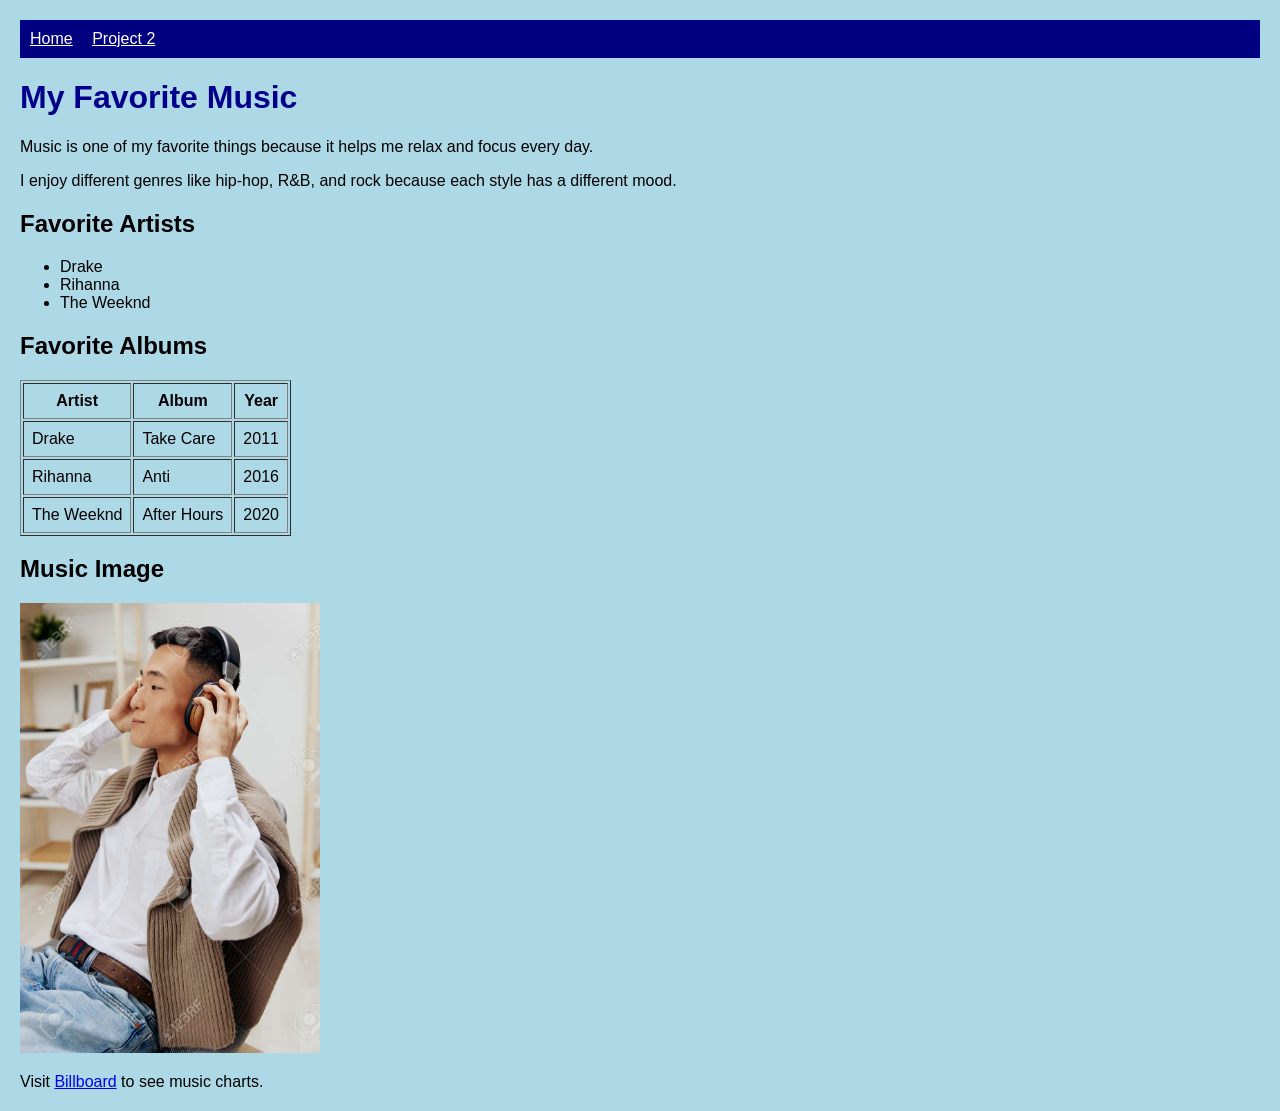
==== html/project2.html @ b55ac535 "Fix GitHub Pages image path" ====
<!DOCTYPE html>
<html lang="en">
<head>
    <meta charset="UTF-8">
    <title>My Favorite Music</title>
</head>
<body style="background-color: lightblue; font-family: Arial; margin: 20px;">

    <nav style="background-color: navy; padding: 10px;">
        <a href="../index.html" style="color: white; margin-right: 15px;">Home</a>
        <a href="project2.html" style="color: white;">Project 2</a>
    </nav>

    <h1 style="color: darkblue;">My Favorite Music</h1>

    <p>Music is one of my favorite things because it helps me relax and focus every day.</p>

    <p>I enjoy different genres like hip-hop, R&amp;B, and rock because each style has a different mood.</p>

    <h2>Favorite Artists</h2>
    <ul>
        <li>Drake</li>
        <li>Rihanna</li>
        <li>The Weeknd</li>
    </ul>

    <h2>Favorite Albums</h2>
    <table border="1" cellpadding="8">
        <tr>
            <th>Artist</th>
            <th>Album</th>
            <th>Year</th>
        </tr>
        <tr>
            <td>Drake</td>
            <td>Take Care</td>
            <td>2011</td>
        </tr>
        <tr>
            <td>Rihanna</td>
            <td>Anti</td>
            <td>2016</td>
        </tr>
        <tr>
            <td>The Weeknd</td>
            <td>After Hours</td>
            <td>2020</td>
        </tr>
    </table>

    <h2>Music Image</h2>
    <img src="../Images/music.jpg" alt="A music image" width="300">

    <p>
        Visit
        <a href="https://www.billboard.com/" target="_blank">Billboard</a>
        to see music charts.
    </p>

</body>
</html>
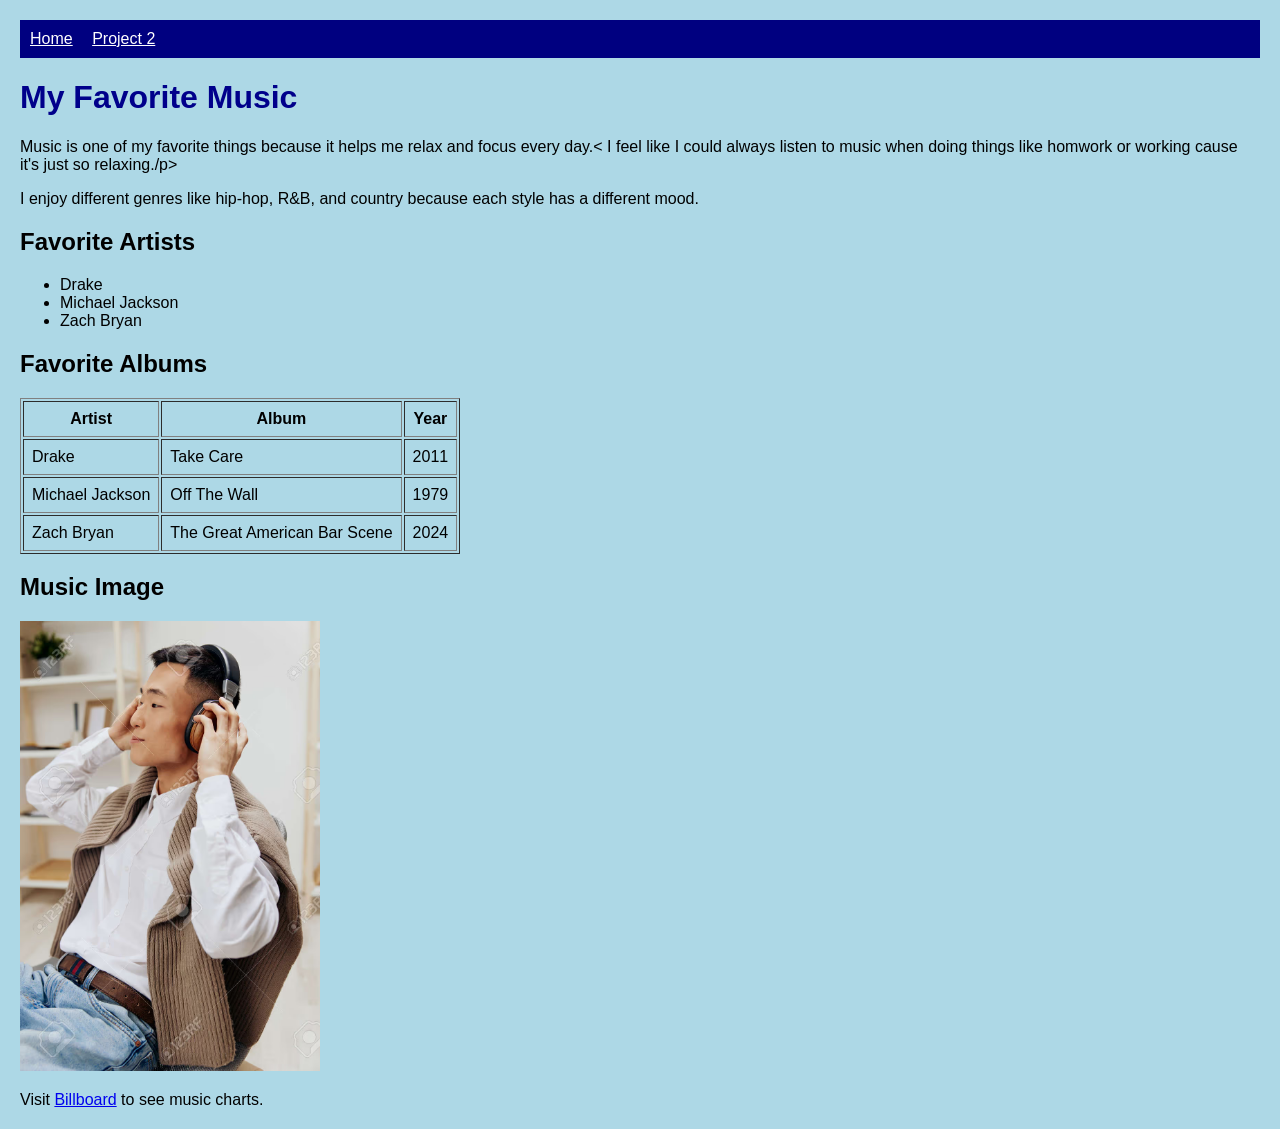
==== commit 9d778453: "Fix GitHub Pages image path" ====
--- a/html/project2.html
+++ b/html/project2.html
@@ -13,15 +13,15 @@
 
     <h1 style="color: darkblue;">My Favorite Music</h1>
 
-    <p>Music is one of my favorite things because it helps me relax and focus every day.</p>
+    <p>Music is one of my favorite things because it helps me relax and focus every day.< I feel like I could always listen to music when doing things like homwork or working cause it's just so relaxing./p>
 
-    <p>I enjoy different genres like hip-hop, R&amp;B, and rock because each style has a different mood.</p>
+    <p>I enjoy different genres like hip-hop, R&amp;B, and country because each style has a different mood.</p>
 
     <h2>Favorite Artists</h2>
     <ul>
         <li>Drake</li>
-        <li>Rihanna</li>
-        <li>The Weeknd</li>
+        <li>Michael Jackson</li>
+        <li>Zach Bryan</li>
     </ul>
 
     <h2>Favorite Albums</h2>
@@ -37,14 +37,14 @@
             <td>2011</td>
         </tr>
         <tr>
-            <td>Rihanna</td>
-            <td>Anti</td>
-            <td>2016</td>
+            <td>Michael Jackson</td>
+            <td>Off The Wall</td>
+            <td>1979</td>
         </tr>
         <tr>
-            <td>The Weeknd</td>
-            <td>After Hours</td>
-            <td>2020</td>
+            <td>Zach Bryan</td>
+            <td>The Great American Bar Scene</td>
+            <td>2024</td>
         </tr>
     </table>
 
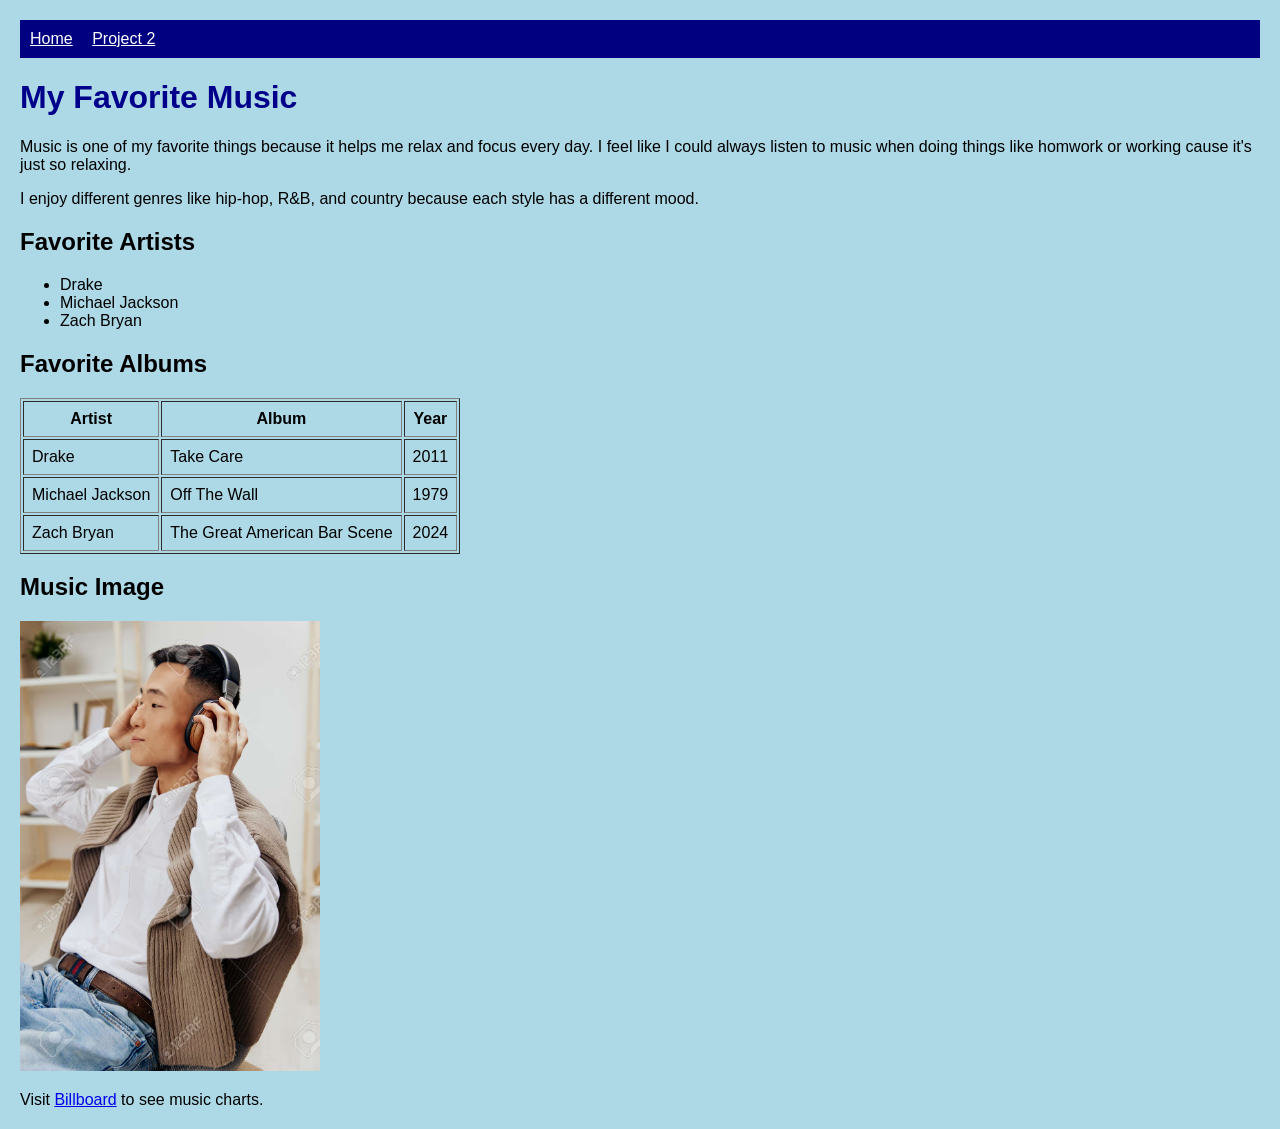
==== commit 2f8ae55e: "Fixed paragraph tag" ====
--- a/html/project2.html
+++ b/html/project2.html
@@ -13,7 +13,7 @@
 
     <h1 style="color: darkblue;">My Favorite Music</h1>
 
-    <p>Music is one of my favorite things because it helps me relax and focus every day.< I feel like I could always listen to music when doing things like homwork or working cause it's just so relaxing./p>
+    <p>Music is one of my favorite things because it helps me relax and focus every day. I feel like I could always listen to music when doing things like homwork or working cause it's just so relaxing.</p>
 
     <p>I enjoy different genres like hip-hop, R&amp;B, and country because each style has a different mood.</p>
 
